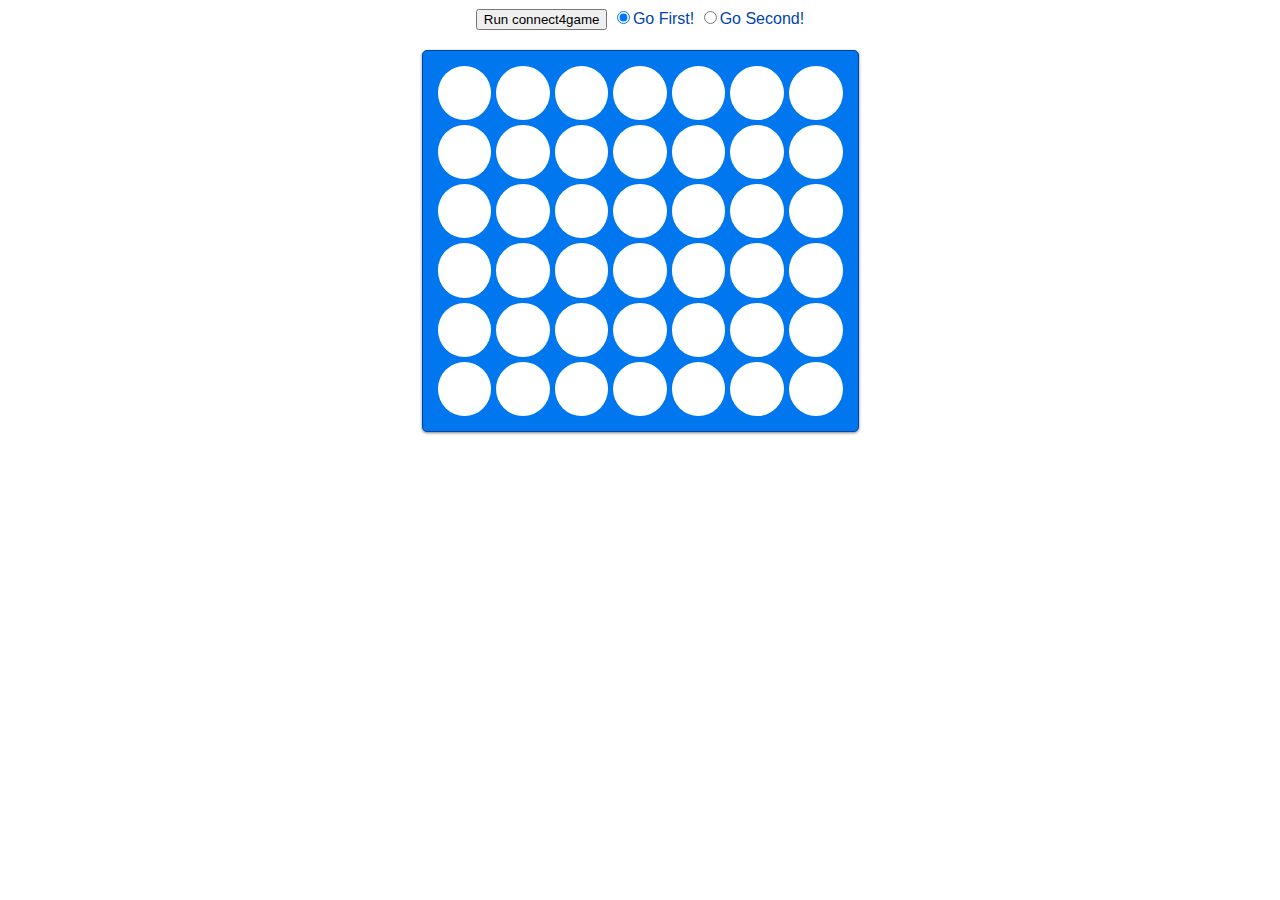
==== connect4driver.html @ 2a16ab83 "letss see if i can run my connect4" ====
<!doctypehtml><html lang=en-us><head>
    
    <script src="http://ajax.googleapis.com/ajax/libs/jquery/3.3.1/jquery.min.js"></script>
  <style>BODY {
    font-family: 'Open Sans', sans-serif;
    color: #0044AA;
    text-align: center;
  }
  H1 {
    font-size: 24px;
  }

  #colorTurn {
    font-size: 18px;
  }

  #grid {
    margin: 20px auto;
    display: table;
    width: 415px;
    height: 360px;
    padding: 10px;
    background: #0077EE;
    border: 1px solid #0044AA;
    border-radius: 5px;
    box-shadow: 0 1px 3px rgba(0, 0, 0, 0.5);
    -moz-box-shadow: 0 1px 3px rgba(0, 0, 0, 0.5);
    -webkit-box-shadow: 0 1px 3px rgba(0, 0, 0, 0.5);
     border-spacing: 5px 5px;
  }

  .row {
    display: table-row;
  }

  .cell {
    display: table-cell;
    background-color: #FFFFFF;
    width: 50px;
    height: 50px;
    -webkit-border-radius: 50%;
    -moz-border-radius: 50%;
    border-radius: 50%;
    margin: 2px;
  }</style>
  <button class="startgame">Run connect4game</button>
  <input checked type="radio" name="firstorsecond" value="1" id="RADIOgofirst">Go First!
  <input type="radio" name="firstorsecond" value="2" id="RADIOgosecond">Go Second!

    
   </head><body>
        <div id="grid">
            <div class="row">
              <div class="cell" id="cell00" onclick="selectColumn(0)"></div>
              <div class="cell" id="cell01" onclick="selectColumn(1)"></div>
              <div class="cell" id="cell02" onclick="selectColumn(2)"></div>
              <div class="cell" id="cell03" onclick="selectColumn(3)"></div>
              <div class="cell" id="cell04" onclick="selectColumn(4)"></div>
              <div class="cell" id="cell05" onclick="selectColumn(5)"></div>
              <div class="cell" id="cell06" onclick="selectColumn(6)"></div>
            </div>
            <div class="row">  
              <div class="cell" id="cell10" onclick="selectColumn(0)"></div>
              <div class="cell" id="cell11" onclick="selectColumn(1)"></div>
              <div class="cell" id="cell12" onclick="selectColumn(2)"></div>
              <div class="cell" id="cell13" onclick="selectColumn(3)"></div>
              <div class="cell" id="cell14" onclick="selectColumn(4)"></div>
              <div class="cell" id="cell15" onclick="selectColumn(5)"></div>
              <div class="cell" id="cell16" onclick="selectColumn(6)"></div>
            </div>
            <div class="row">  
              <div class="cell" id="cell20" onclick="selectColumn(0)"></div>
              <div class="cell" id="cell21" onclick="selectColumn(1)"></div>
              <div class="cell" id="cell22" onclick="selectColumn(2)"></div>
              <div class="cell" id="cell23" onclick="selectColumn(3)"></div>
              <div class="cell" id="cell24" onclick="selectColumn(4)"></div>
              <div class="cell" id="cell25" onclick="selectColumn(5)"></div>
              <div class="cell" id="cell26" onclick="selectColumn(6)"></div>
            </div>
            <div class="row">  
              <div class="cell" id="cell30" onclick="selectColumn(0)"></div>
              <div class="cell" id="cell31" onclick="selectColumn(1)"></div>
              <div class="cell" id="cell32" onclick="selectColumn(2)"></div>
              <div class="cell" id="cell33" onclick="selectColumn(3)"></div>
              <div class="cell" id="cell34" onclick="selectColumn(4)"></div>
              <div class="cell" id="cell35" onclick="selectColumn(5)"></div>
              <div class="cell" id="cell36" onclick="selectColumn(6)"></div>
            </div>
            <div class="row">
              <div class="cell" id="cell40" onclick="selectColumn(0)"></div>
              <div class="cell" id="cell41" onclick="selectColumn(1)"></div>
              <div class="cell" id="cell42" onclick="selectColumn(2)"></div>
              <div class="cell" id="cell43" onclick="selectColumn(3)"></div>
              <div class="cell" id="cell44" onclick="selectColumn(4)"></div>
              <div class="cell" id="cell45" onclick="selectColumn(5)"></div>
              <div class="cell" id="cell46" onclick="selectColumn(6)"></div>
            </div>
            <div class="row">
              <div class="cell" id="cell50" onclick="selectColumn(0)"></div>
              <div class="cell" id="cell51" onclick="selectColumn(1)"></div>
              <div class="cell" id="cell52" onclick="selectColumn(2)"></div>
              <div class="cell" id="cell53" onclick="selectColumn(3)"></div>
              <div class="cell" id="cell54" onclick="selectColumn(4)"></div>
              <div class="cell" id="cell55" onclick="selectColumn(5)"></div>
              <div class="cell" id="cell56" onclick="selectColumn(6)"></div>
            </div>
            </div>
            
            <script>var statusElement=document.getElementById("status"),progressElement=document.getElementById("progress"),spinnerElement=document.getElementById("spinner"),Module={preRun:[],postRun:[],print:function(){var e=document.getElementById("output");return e&&(e.value=""),function(t){arguments.length>1&&(t=Array.prototype.slice.call(arguments).join(" ")),console.log(t),e&&(e.value+=t+"\n",e.scrollTop=e.scrollHeight)}}(),printErr:function(e){arguments.length>1&&(e=Array.prototype.slice.call(arguments).join(" ")),console.error(e)},canvas:function(){var e=document.getElementById("canvas");return e.addEventListener("webglcontextlost",(function(e){alert("WebGL context lost. You will need to reload the page."),e.preventDefault()}),!1),e}(),setStatus:function(e){if(Module.setStatus.last||(Module.setStatus.last={time:Date.now(),text:""}),e!==Module.setStatus.last.text){var t=e.match(/([^(]+)\((\d+(\.\d+)?)\/(\d+)\)/),n=Date.now();t&&n-Module.setStatus.last.time<30||(Module.setStatus.last.time=n,Module.setStatus.last.text=e,t?(e=t[1],progressElement.value=100*parseInt(t[2]),progressElement.max=100*parseInt(t[4]),progressElement.hidden=!1,spinnerElement.hidden=!1):(progressElement.value=null,progressElement.max=null,progressElement.hidden=!0,e||(spinnerElement.hidden=!0)),statusElement.innerHTML=e)}},totalDependencies:0,monitorRunDependencies:function(e){this.totalDependencies=Math.max(this.totalDependencies,e),Module.setStatus(e?"Preparing... ("+(this.totalDependencies-e)+"/"+this.totalDependencies+")":"All downloads complete.")}};Module.setStatus("Downloading..."),window.onerror=function(){Module.setStatus("Exception thrown, see JavaScript console"),spinnerElement.style.display="none",Module.setStatus=function(e){e&&Module.printErr("[post-exception status] "+e)}}</script><script async src=connect4driver.js></script></body></html>
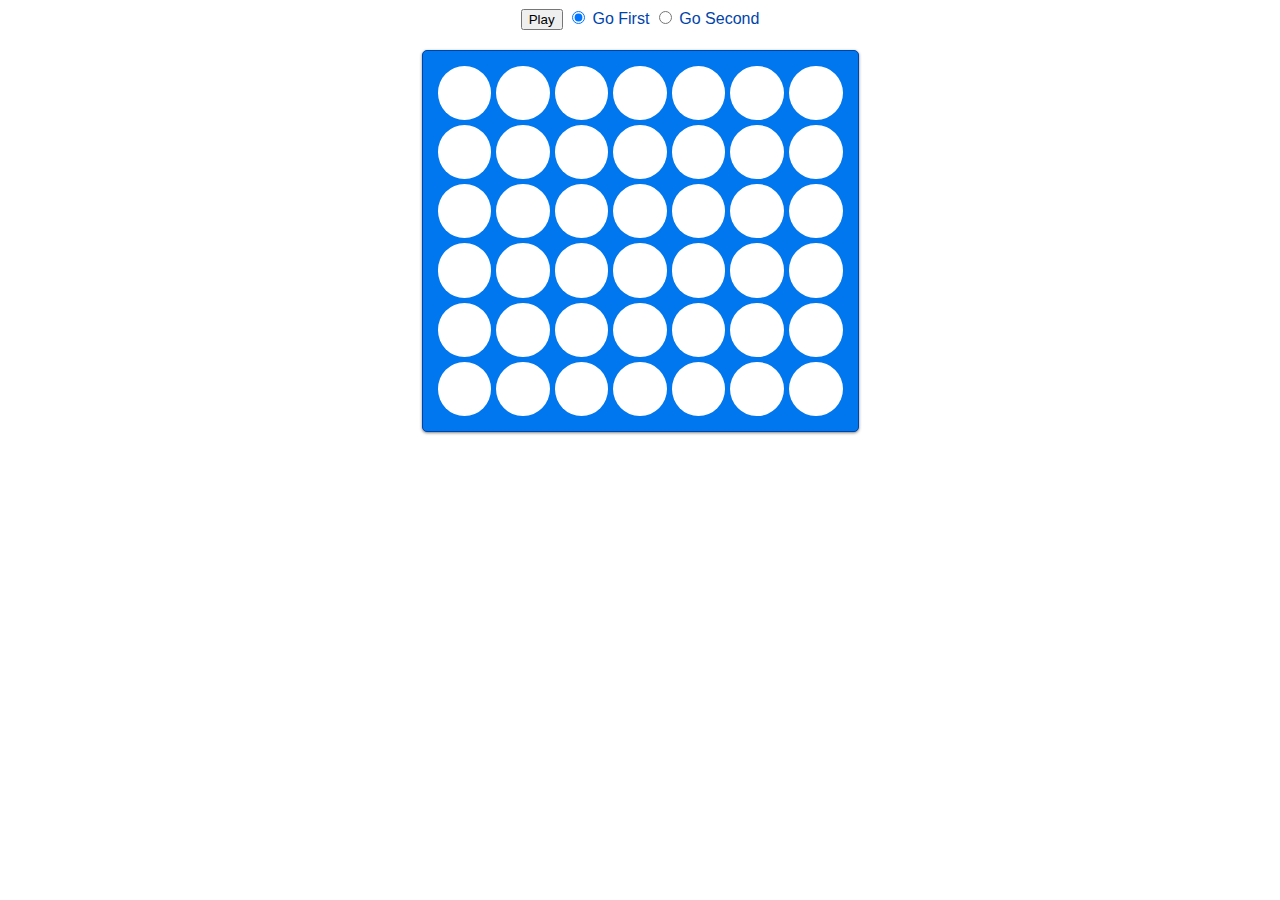
==== commit 43dd764b: "yeet" ====
--- a/connect4driver.html
+++ b/connect4driver.html
@@ -1,13 +1,13 @@
 <!doctypehtml><html lang=en-us><head>
     
-    <script src="http://ajax.googleapis.com/ajax/libs/jquery/3.3.1/jquery.min.js"></script>
+    <script src="https://ajax.googleapis.com/ajax/libs/jquery/3.5.1/jquery.min.js"></script>
   <style>BODY {
     font-family: 'Open Sans', sans-serif;
     color: #0044AA;
     text-align: center;
   }
   H1 {
-    font-size: 24px;
+    font-size: 2em;
   }
 
   #colorTurn {
@@ -43,11 +43,15 @@
     border-radius: 50%;
     margin: 2px;
   }</style>
-  <button class="startgame">Run connect4game</button>
-  <input checked type="radio" name="firstorsecond" value="1" id="RADIOgofirst">Go First!
-  <input type="radio" name="firstorsecond" value="2" id="RADIOgosecond">Go Second!
-
-    
+  <button class="startgame primary">Play</button>
+  <span>
+    <input type="radio" id="RADIOgofirst" name="firstorsecond" checked>
+    <label for="RADIOgofirst">Go First</label>
+  </span>
+  <span>
+    <input type="radio" id="RADIOgosecond" name="firstorsecond">
+    <label for="RADIOgosecond">Go Second</label>
+  </span> 
    </head><body>
         <div id="grid">
             <div class="row">
